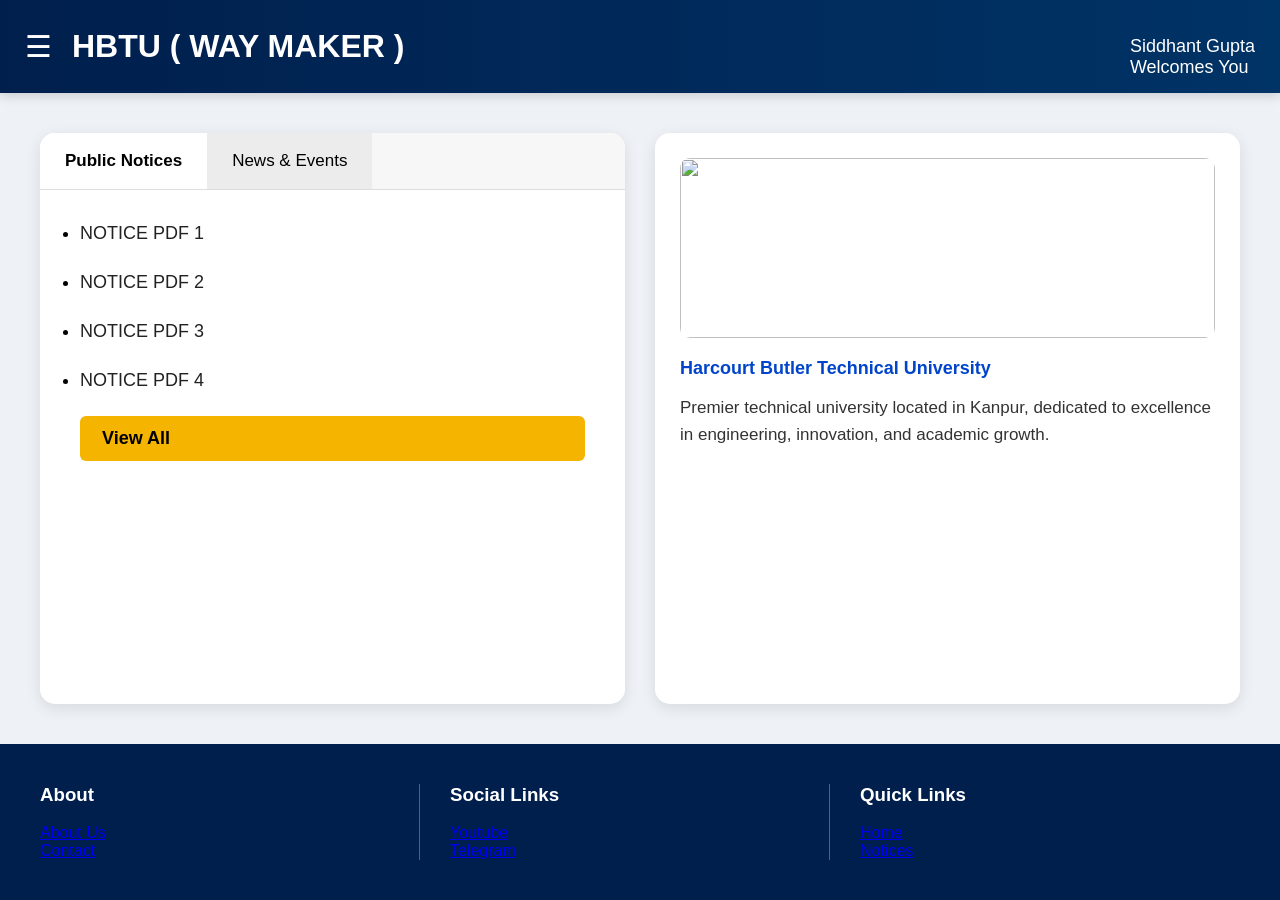
==== index.html @ a8c3723c "Initial website upload" ====
<!DOCTYPE html>
<html lang="en">
<head>
    <meta charset="UTF-8">
    <meta name="viewport" content="width=device-width, initial-scale=1.0">
    <title>College Portal</title>

    <link rel="stylesheet" href="style.css">
</head>

<body>

    <!-- HEADER -->

    <header class="header">

        <div class="left-header">

            <div class="menu-btn" onclick="toggleMenu()">
                ☰
            </div>

            <h1>HBTU ( WAY MAKER )</h1>

        </div>

        <div class="right-header">
            <br> Siddhant Gupta
            <br> Welcomes You
        </div>

    </header>


    <!-- SIDEBAR -->

    <div class="sidebar" id="sidebar">

        <a href="index.html">Home</a>
        <a href="pages/section1.html">PYQ's</a>
        <a href="pages/section2.html">Section 2</a>
        <a href="pages/section3.html">Section 3</a>

    </div>


    <!-- MAIN CONTENT -->

    <main class="main-content">

        <!-- NOTICE SECTION -->

        <section class="card notice-panel">

    <div class="notice-tabs">

        <button class="active-tab">
            Public Notices
        </button>

        <button>
            News & Events
        </button>

    </div>


    <ul class="notice-list">

        <li>
            <a href="https://drive.google.com/file/d/1a1uYEmOb_JGMXwuSvuc8AvL2fHiScN2j/view?usp=drive_link">
                NOTICE PDF 1
            </a>
        </li>

        <li>
            <a href="#">
                NOTICE PDF 2
            </a>
        </li>

        <li>
            <a href="#">
                NOTICE PDF 3
            </a>
        </li>

        <li>
            <a href="#">
                NOTICE PDF 4
            </a>
        </li>

        <a href="pages/notices.html" class="view-all-btn">View All</a>

    </ul>

</section>


        <!-- SECOND SECTION -->

         <section class="card">

                <img src="images/hbtu.jpg" class="college-image">

                    <a href="https://hbtu.ac.in/" target="_blank" class="college-title"> Harcourt Butler Technical University </a>
                <p class="college-description">

                 Premier technical university located in Kanpur,
                 dedicated to excellence in engineering,
                 innovation, and academic growth.

                </p>

            </section>

    </main>


    <!-- FOOTER -->

    <footer class="footer">

        <div class="footer-section">

            <h3>About</h3>

            <br><a href="#">About Us</a>
            <br><a href="#">Contact</a>

        </div>


        <div class="footer-section">

            <h3>Social Links</h3>

            <br><a href="https://youtube.com/@carrierhelper159?si=BtDgQXQHYJoCgRCK">Youtube</a>
            <br><a href="#">Telegram</a>

        </div>


        <div class="footer-section">

            <h3>Quick Links</h3>

            <br><a href="#">Home</a>
            <br><a href="pages/notices.html">Notices</a>

        </div>

    </footer>

    <script src="script.js"></script>

</body>
</html>
---- style.css ----
*{
    margin: 0;
    padding: 0;
    box-sizing: border-box;
    font-family: Arial, sans-serif;
}

body{

    background-image: url("images/background.jpg");

    background-size: cover;

    background-position: center;

    background-attachment: fixed;

    background-repeat: no-repeat;

    background-color: #eef2f7;

    min-height: 100vh;

    display: flex;

    flex-direction: column;
}


/* HEADER */

.header{
    background: linear-gradient(to right, #001f4d, #003366);

    color: white;

    display: flex;
    justify-content: space-between;
    align-items: center;

    padding: 15px 25px;

    box-shadow: 0px 2px 10px rgba(0,0,0,0.2);
}

.left-header{
    display: flex;
    align-items: center;
}

.menu-btn{
    font-size: 30px;
    cursor: pointer;

    margin-right: 20px;
}

.header h1{
    font-size: 32px;
}

.right-header{
    font-size: 18px;
}


/* SIDEBAR */

.sidebar{
    position: fixed;

    top: 0;
    left: -250px;

    width: 250px;
    height: 100%;

    background-color: #00152d;

    padding-top: 80px;

    transition: 0.3s;

    z-index: 1000;
}

.sidebar a{
    display: block;

    color: white;

    text-decoration: none;

    padding: 18px 25px;

    font-size: 18px;

    transition: 0.2s;
}

.sidebar a:hover{
    background-color: #003d80;
}


/* MAIN CONTENT */

.main-content{

    flex: 1;

    padding: 40px;

    display: grid;

    grid-template-columns: 1fr 1fr;

    gap: 30px;

    backdrop-filter: blur(2px);
}


/* CARDS */

.card{
    background-color: white;

    padding: 25px;

    border-radius: 15px;

    box-shadow: 0px 4px 15px rgba(0,0,0,0.1);

    min-height: 250px;
}

.card h2{
    margin-bottom: 20px;

    color: #002147;
}

.card a{
    display: block;

    margin-bottom: 15px;

    text-decoration: none;

    color: #0044cc;

    font-size: 18px;
}

.card a:hover{
    text-decoration: underline;
}

.card p{
    font-size: 17px;

    line-height: 1.6;
}
/* NOTICE PANEL */

.notice-panel{
    padding: 0;

    overflow: hidden;
}


/* TOP TABS */

.notice-tabs{
    display: flex;

    border-bottom: 1px solid #ddd;

    background-color: #f7f7f7;
}

.notice-tabs button{
    padding: 18px 25px;

    border: none;

    background-color: #ececec;

    cursor: pointer;

    font-size: 17px;

    transition: 0.2s;
}

.notice-tabs button:hover{
    background-color: #dcdcdc;
}

.active-tab{
    background-color: white !important;

    font-weight: bold;
}


/* NOTICE LIST */

.notice-list{
    padding: 30px 40px;

    max-height: 320px;

    overflow-y: auto;
}

.notice-list li{
    margin-bottom: 22px;

    font-size: 18px;

    line-height: 1.5;
}

.notice-list a{
    text-decoration: none;

    color: #222;
}

.notice-list a:hover{
    text-decoration: underline;

    color: #003d80;
}

/* VIEW ALL BUTTON */

.view-all-btn{

    display: inline-block;

    margin-top: 15px;

    padding: 12px 22px;

    background-color: #f4b400;

    color: black !important;

    text-decoration: none;

    border-radius: 6px;

    font-weight: bold;

    transition: 0.2s;
}

.view-all-btn:hover{

    background-color: #d89c00;

    text-decoration: none !important;
}

/* COLLEGE SECTION */

.college-image{

    width: 100%;

    height: 180px;

    object-fit: cover;

    border-radius: 10px;

    margin-bottom: 20px;
}

.college-title{

    display: block;

    margin-bottom: 15px;

    text-decoration: none;

    font-size: 34px;

    font-weight: bold;

    color: #002147;

    transition: 0.2s;
}

.college-title:hover{

    color: #0044cc;
}

.college-description{

    font-size: 18px;

    line-height: 1.7;

    color: #333;
}
/* FOOTER */

.footer{
    background-color: #001f4d;

    color: white;

    display: grid;

    grid-template-columns: repeat(3, 1fr);

    gap: 30px;

    padding: 40px;
}
.footer-section{
    padding-right: 30px;
    border-right: 1px solid rgba(255,255,255,0.3);
}

.footer-section:last-child{
    border-right: none;
}


/* RESPONSIVE */

@media(max-width: 900px){

    .main-content{
        grid-template-columns: 1fr;
    }

    .footer{
        grid-template-columns: 1fr;
    }

}

/* FULL NOTICE PAGE */

.full-notice-card{

    width: 100%;

    grid-column: span 2;
}
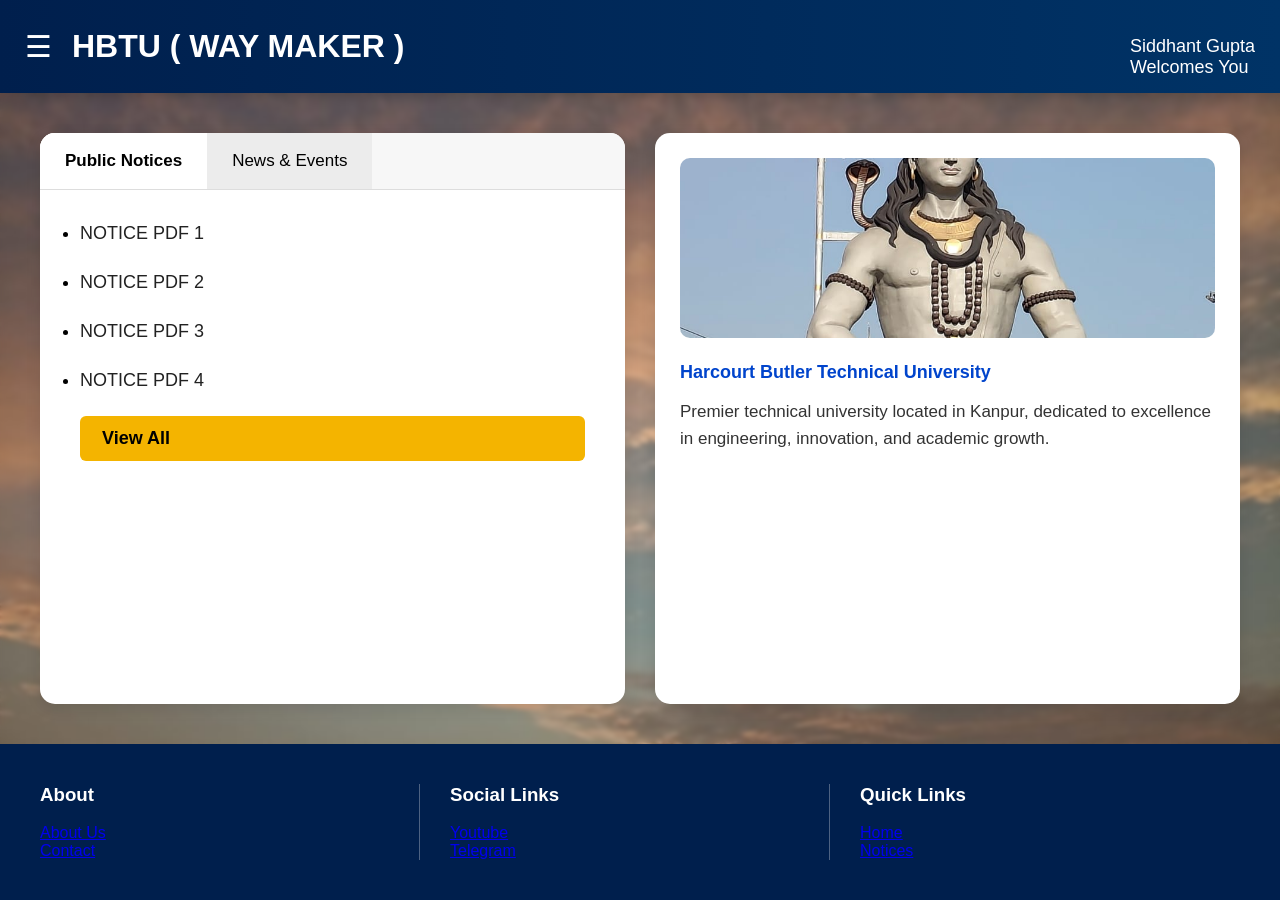
==== commit 8e12cb93: "Update index.html fixed image display issue" ====
--- a/index.html
+++ b/index.html
@@ -102,7 +102,7 @@
 
          <section class="card">
 
-                <img src="images/hbtu.jpg" class="college-image">
+                <img src="Images/hbtu.jpg" class="college-image">
 
                     <a href="https://hbtu.ac.in/" target="_blank" class="college-title"> Harcourt Butler Technical University </a>
                 <p class="college-description">
@@ -156,4 +156,4 @@
     <script src="script.js"></script>
 
 </body>
-</html>+</html>
--- a/style.css
+++ b/style.css
@@ -7,7 +7,7 @@
 
 body{
 
-    background-image: url("images/background.jpg");
+    background-image: url("Images/background.jpg");
 
     background-size: cover;
 
@@ -357,4 +357,4 @@
     width: 100%;
 
     grid-column: span 2;
-}+}
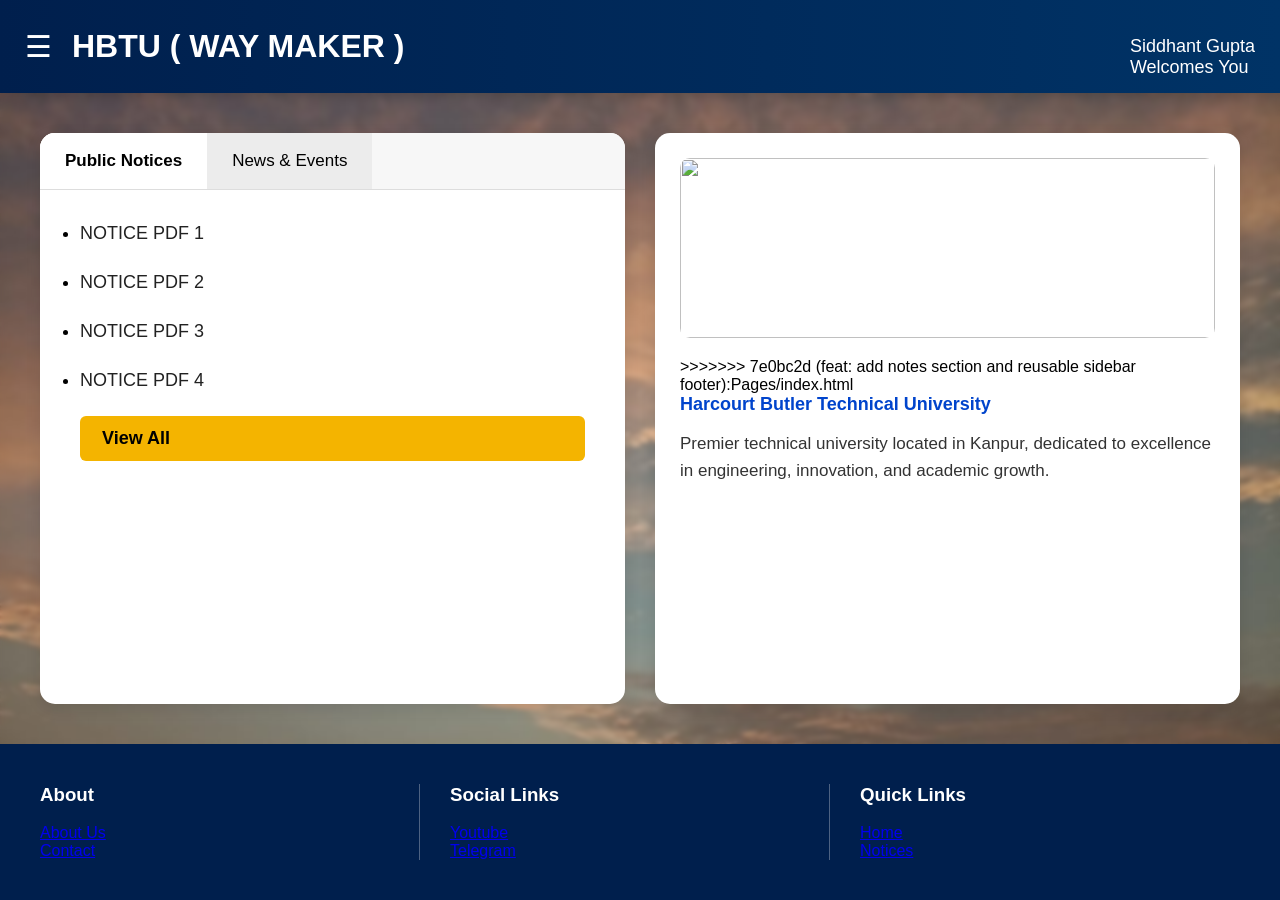
==== commit 9f8a4830: "fix: restore root homepage" ====
--- a/index.html
+++ b/index.html
@@ -34,15 +34,7 @@
 
     <!-- SIDEBAR -->
 
-    <div class="sidebar" id="sidebar">
-
-        <a href="index.html">Home</a>
-        <a href="pages/section1.html">PYQ's</a>
-        <a href="pages/section2.html">Section 2</a>
-        <a href="pages/section3.html">Section 3</a>
-
-    </div>
-
+        <div id="sidebar-container"></div>
 
     <!-- MAIN CONTENT -->
 
@@ -91,7 +83,7 @@
             </a>
         </li>
 
-        <a href="pages/notices.html" class="view-all-btn">View All</a>
+        <a href="notices.html" class="view-all-btn">View All</a>
 
     </ul>
 
@@ -102,7 +94,8 @@
 
          <section class="card">
 
-                <img src="Images/hbtu.jpg" class="college-image">
+                <img src="images/hbtu.jpg" class="college-image">
+>>>>>>> 7e0bc2d (feat: add notes section and reusable sidebar footer):Pages/index.html
 
                     <a href="https://hbtu.ac.in/" target="_blank" class="college-title"> Harcourt Butler Technical University </a>
                 <p class="college-description">
@@ -119,39 +112,7 @@
 
 
     <!-- FOOTER -->
-
-    <footer class="footer">
-
-        <div class="footer-section">
-
-            <h3>About</h3>
-
-            <br><a href="#">About Us</a>
-            <br><a href="#">Contact</a>
-
-        </div>
-
-
-        <div class="footer-section">
-
-            <h3>Social Links</h3>
-
-            <br><a href="https://youtube.com/@carrierhelper159?si=BtDgQXQHYJoCgRCK">Youtube</a>
-            <br><a href="#">Telegram</a>
-
-        </div>
-
-
-        <div class="footer-section">
-
-            <h3>Quick Links</h3>
-
-            <br><a href="#">Home</a>
-            <br><a href="pages/notices.html">Notices</a>
-
-        </div>
-
-    </footer>
+    <div id="footer-container"></div>
 
     <script src="script.js"></script>
 
--- a/style.css
+++ b/style.css
@@ -118,6 +118,8 @@
     gap: 30px;
 
     backdrop-filter: blur(2px);
+
+    justify-content: center;
 }
 
 
@@ -358,3 +360,208 @@
 
     grid-column: span 2;
 }
+
+/* SEARCH BAR */
+    border: none;
+
+    border-radius: 8px;
+
+    font-size: 16px;
+
+    outline: none;
+
+    box-shadow: 0px 3px 10px rgba(0,0,0,0.1);
+}
+
+.search-container button{
+
+    padding: 14px 22px;
+
+    border: none;
+
+    border-radius: 8px;
+
+    background-color: #001f4d;
+
+    color: white;
+
+    font-size: 16px;
+
+    cursor: pointer;
+
+    transition: 0.2s;
+}
+
+.search-container button:hover{
+
+    background-color: #003d80;
+}
+
+
+/* PYQ GRID */
+
+.pyq-grid{
+
+    grid-template-columns: repeat(2, 1fr);
+}
+
+.pyq-card{
+
+    min-height: 220px;
+}
+
+.pyq-card p{
+
+    margin-bottom: 25px;
+}
+
+
+/* MOBILE */
+
+@media(max-width: 900px){
+
+    .pyq-grid{
+
+        grid-template-columns: 1fr;
+    }
+
+    .search-container{
+
+        flex-direction: column;
+    }
+
+    .search-container input{
+
+        width: 100%;
+    }
+}
+
+/* BRANCH PAGE */
+
+.branch-card{
+
+    width: 100%;
+
+    max-width: 1600px;
+
+    margin: auto;
+}
+
+
+.branch-grid{
+
+    display: grid;
+
+    grid-template-columns: repeat(4, 1fr);
+
+    gap: 30px;
+
+    margin-top: 35px;
+}
+
+
+.branch-box{
+
+    background: linear-gradient(to bottom right, #002147, #003d80);
+
+    color: white !important;
+
+    text-decoration: none;
+
+    padding: 60px 25px;
+
+    border-radius: 18px;
+
+    text-align: center;
+
+    font-size: 26px;
+
+    font-weight: bold;
+
+    transition: 0.3s;
+
+    box-shadow: 0px 5px 15px rgba(0,0,0,0.25);
+
+    min-height: 220px;
+
+    display: flex;
+
+    align-items: center;
+
+    justify-content: center;
+}
+
+
+.branch-box:hover{
+
+    transform: translateY(-5px);
+
+    background: linear-gradient(to bottom right, #003366, #0059b3);
+}
+
+
+/* HIDDEN BRANCHES */
+
+.hidden-branches{
+
+    display: none;
+}
+
+
+/* VIEW MORE BUTTON */
+
+.view-more-btn{
+
+    margin-top: 30px;
+
+    padding: 12px 25px;
+
+    border: none;
+
+    border-radius: 8px;
+
+    background-color: #f4b400;
+
+    color: black;
+
+    font-size: 16px;
+
+    font-weight: bold;
+
+    cursor: pointer;
+
+    transition: 0.3s;
+}
+
+
+.view-more-btn:hover{
+
+    background-color: #ffcc33;
+}
+
+
+/* RESPONSIVE */
+
+@media(max-width: 1000px){
+
+    .branch-grid{
+
+        grid-template-columns: repeat(2, 1fr);
+    }
+}
+
+
+@media(max-width: 600px){
+
+    .branch-grid{
+
+        grid-template-columns: 1fr;
+    }
+}
+
+/* FULL WIDTH PAGE */
+
+.full-width-page{
+
+    display: block;
+}
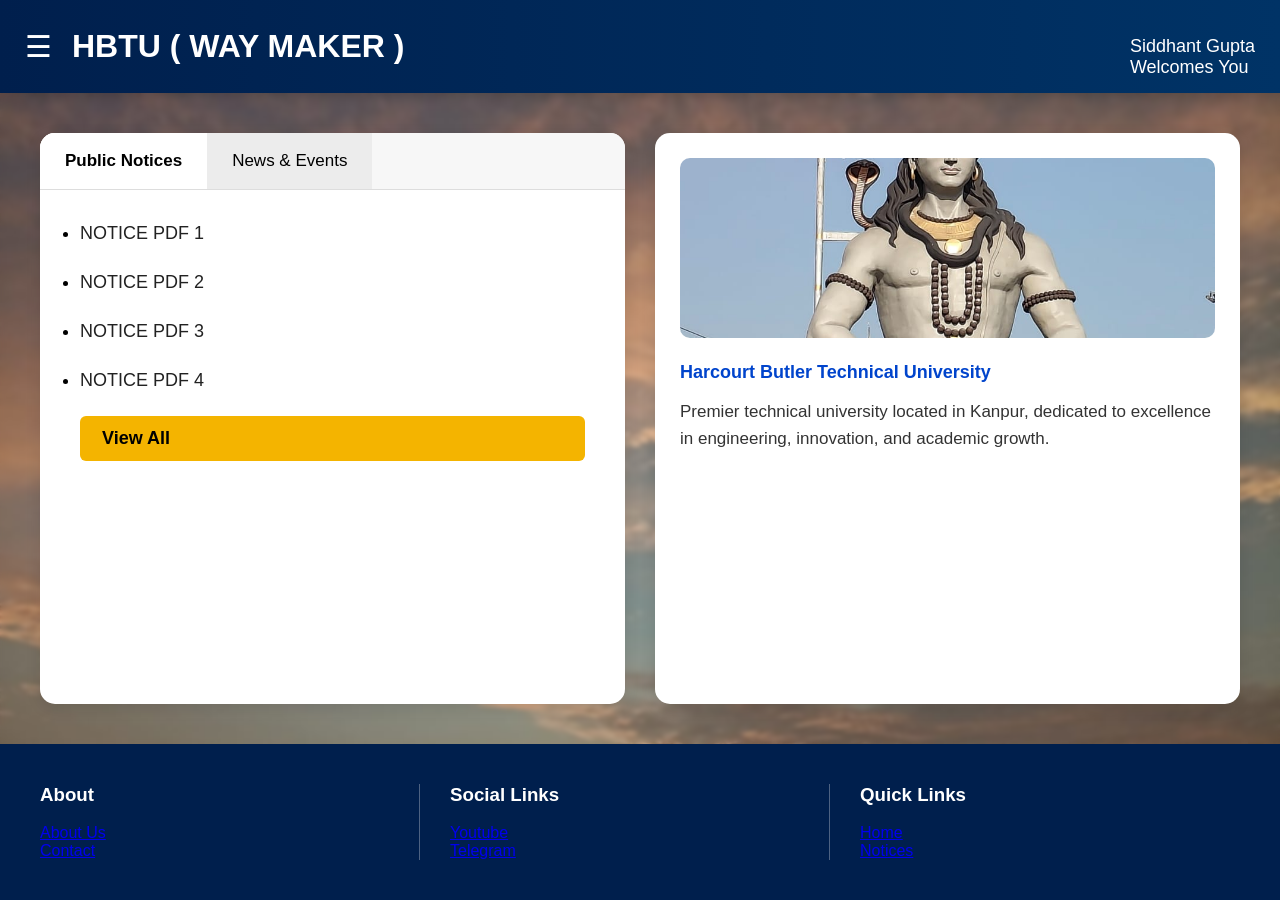
==== commit e2421157: "fix: image paths for github pages" ====
--- a/index.html
+++ b/index.html
@@ -94,8 +94,8 @@
 
          <section class="card">
 
-                <img src="images/hbtu.jpg" class="college-image">
->>>>>>> 7e0bc2d (feat: add notes section and reusable sidebar footer):Pages/index.html
+                <img src="Images/hbtu.jpg" class="college-image">
+
 
                     <a href="https://hbtu.ac.in/" target="_blank" class="college-title"> Harcourt Butler Technical University </a>
                 <p class="college-description">
